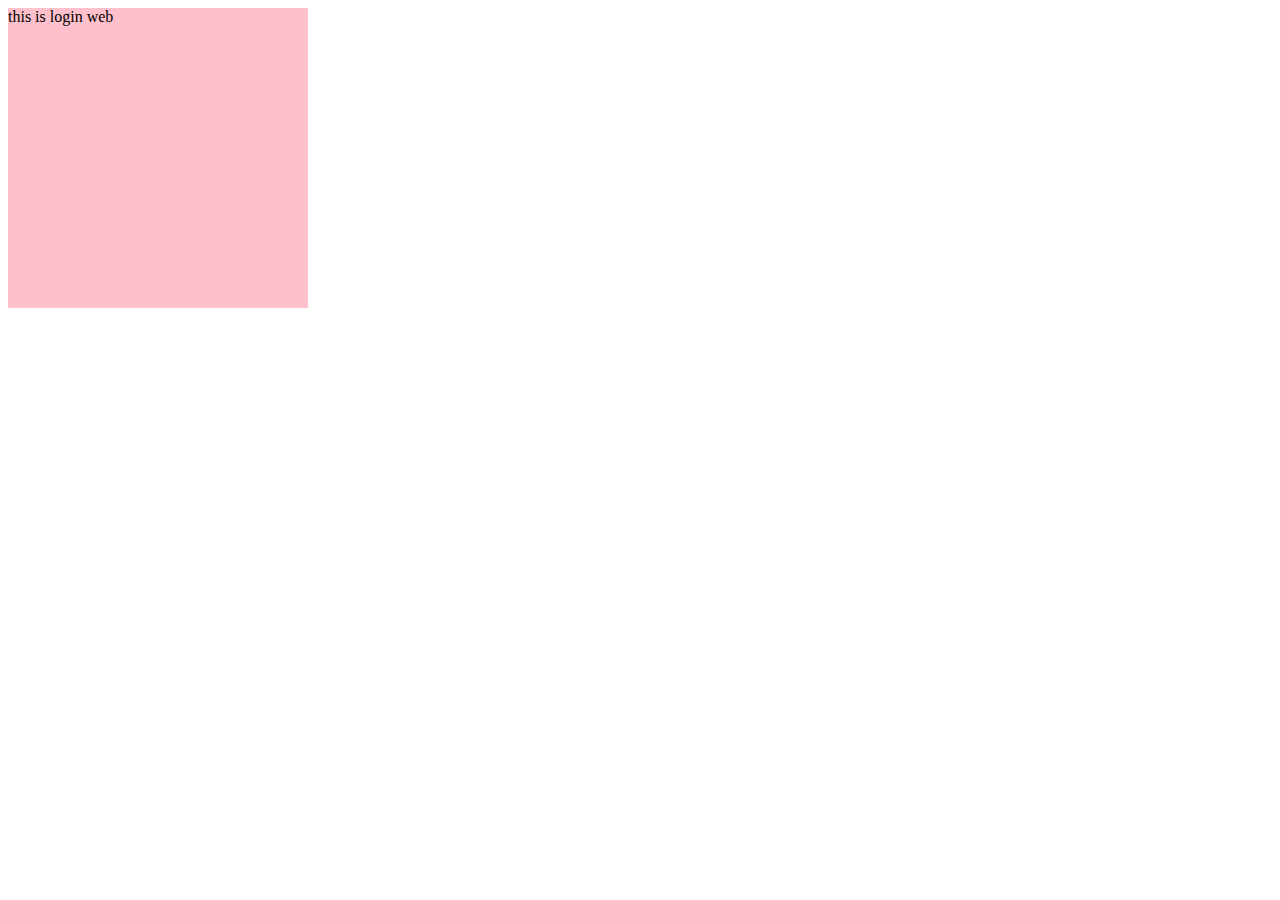
==== login.html @ b0692455 "finished login function" ====
<!DOCTYPE html>
<html lang="en">

<head>
    <meta charset="UTF-8">
    <meta http-equiv="X-UA-Compatible" content="IE=edge">
    <meta name="viewport" content="width=device-width, initial-scale=1.0">
    <title>Document</title>
    <link rel="stylesheet" href="./login.css">
</head>

<body>
    <div class="box">this is login web</div>
</body>

</html>
---- login.css ----
.box {
    width: 300px;
    height: 300px;
    background-color: pink;
}
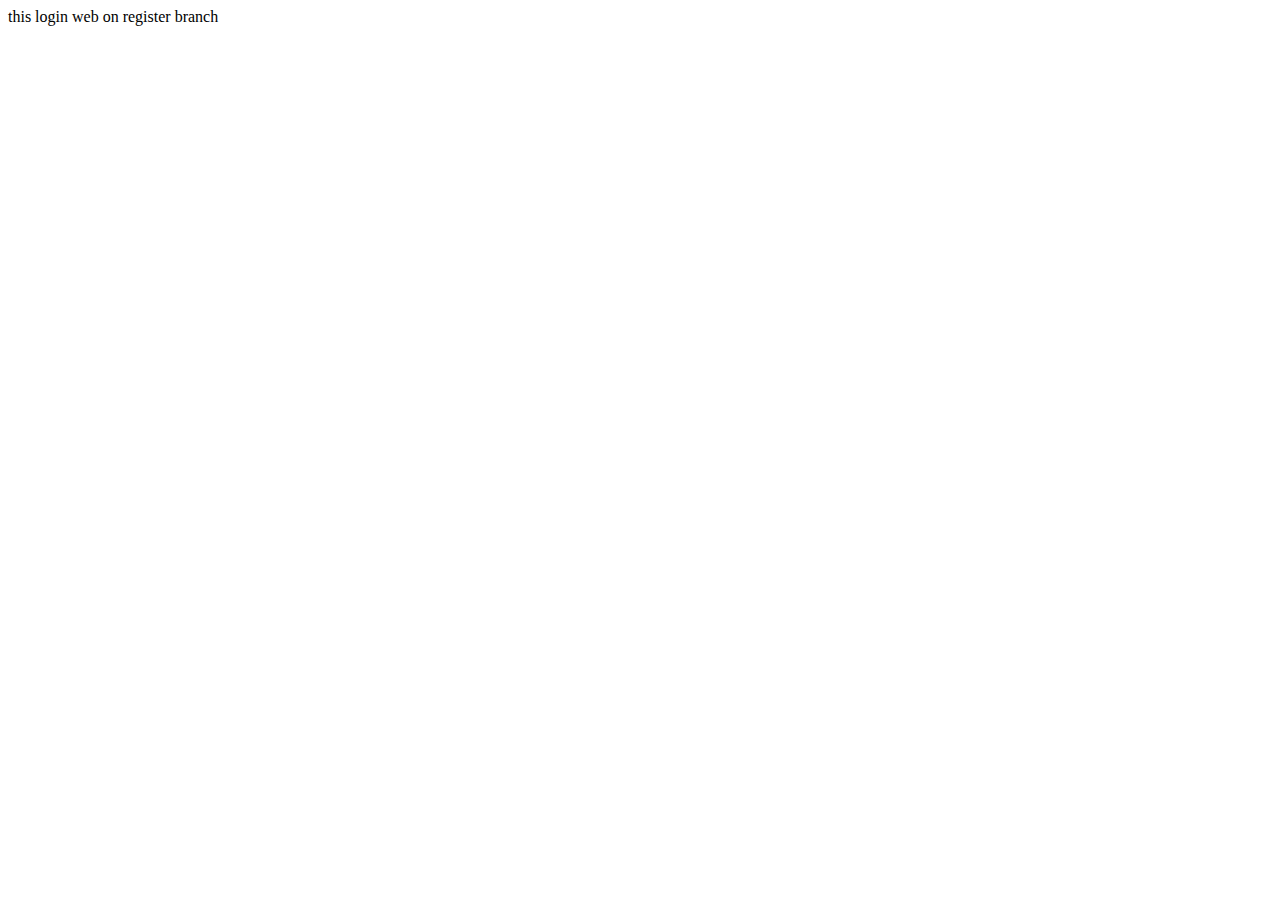
==== commit c94a6012: "在register分支上更改了login.html" ====
--- a/login.html
+++ b/login.html
@@ -6,11 +6,10 @@
     <meta http-equiv="X-UA-Compatible" content="IE=edge">
     <meta name="viewport" content="width=device-width, initial-scale=1.0">
     <title>Document</title>
-    <link rel="stylesheet" href="./login.css">
 </head>
 
 <body>
-    <div class="box">this is login web</div>
+    <div class="box">this login web on register branch</div>
 </body>
 
 </html>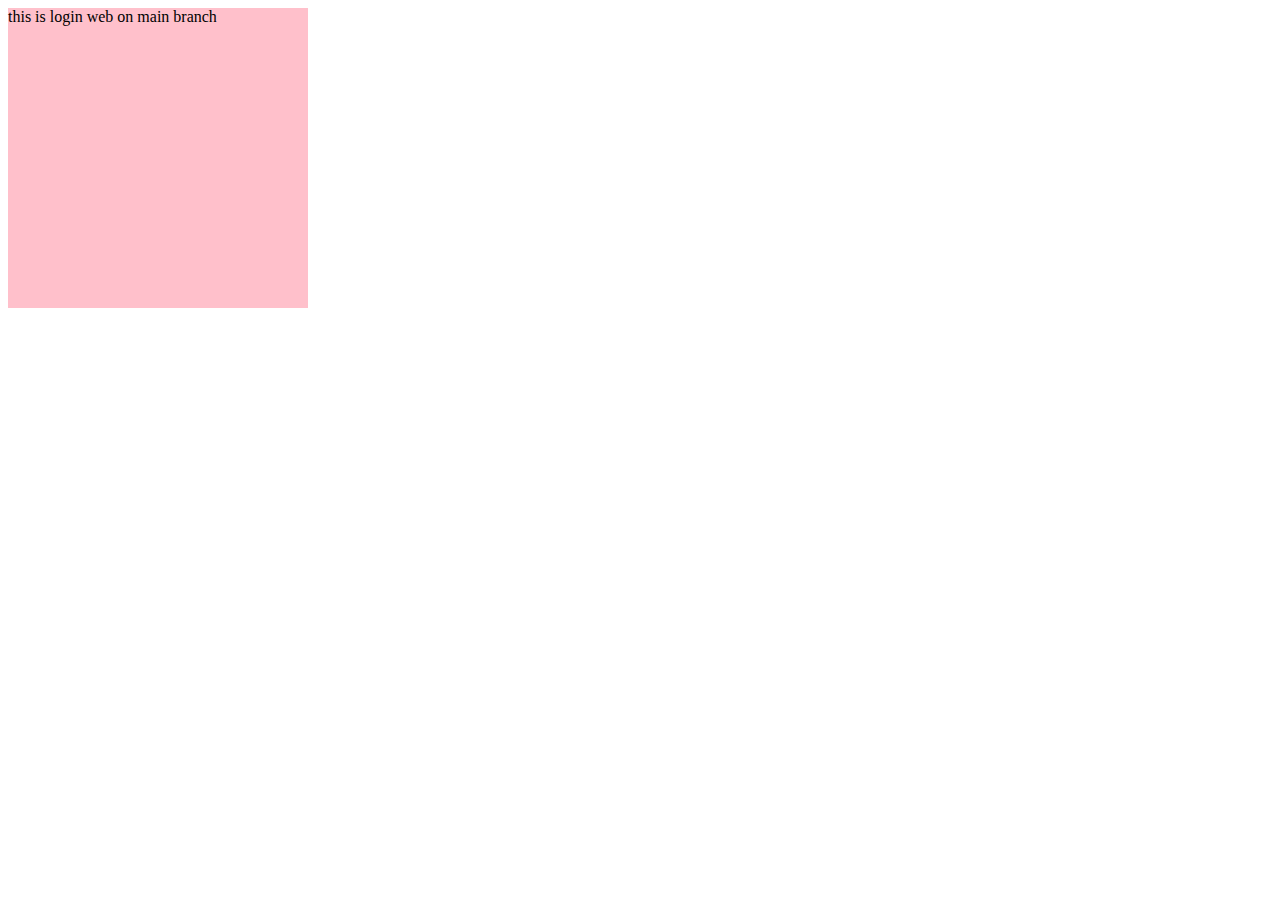
==== commit 8beaf5a7: "在main分支上也更改了login.html" ====
--- a/login.html
+++ b/login.html
@@ -6,10 +6,11 @@
     <meta http-equiv="X-UA-Compatible" content="IE=edge">
     <meta name="viewport" content="width=device-width, initial-scale=1.0">
     <title>Document</title>
+    <link rel="stylesheet" href="./login.css">
 </head>
 
 <body>
-    <div class="box">this login web on register branch</div>
+    <div class="box">this is login web on main branch</div>
 </body>
 
 </html>--- a/login.css
+++ b/login.css
@@ -0,0 +1,5 @@
+.box {
+    width: 300px;
+    height: 300px;
+    background-color: pink;
+}